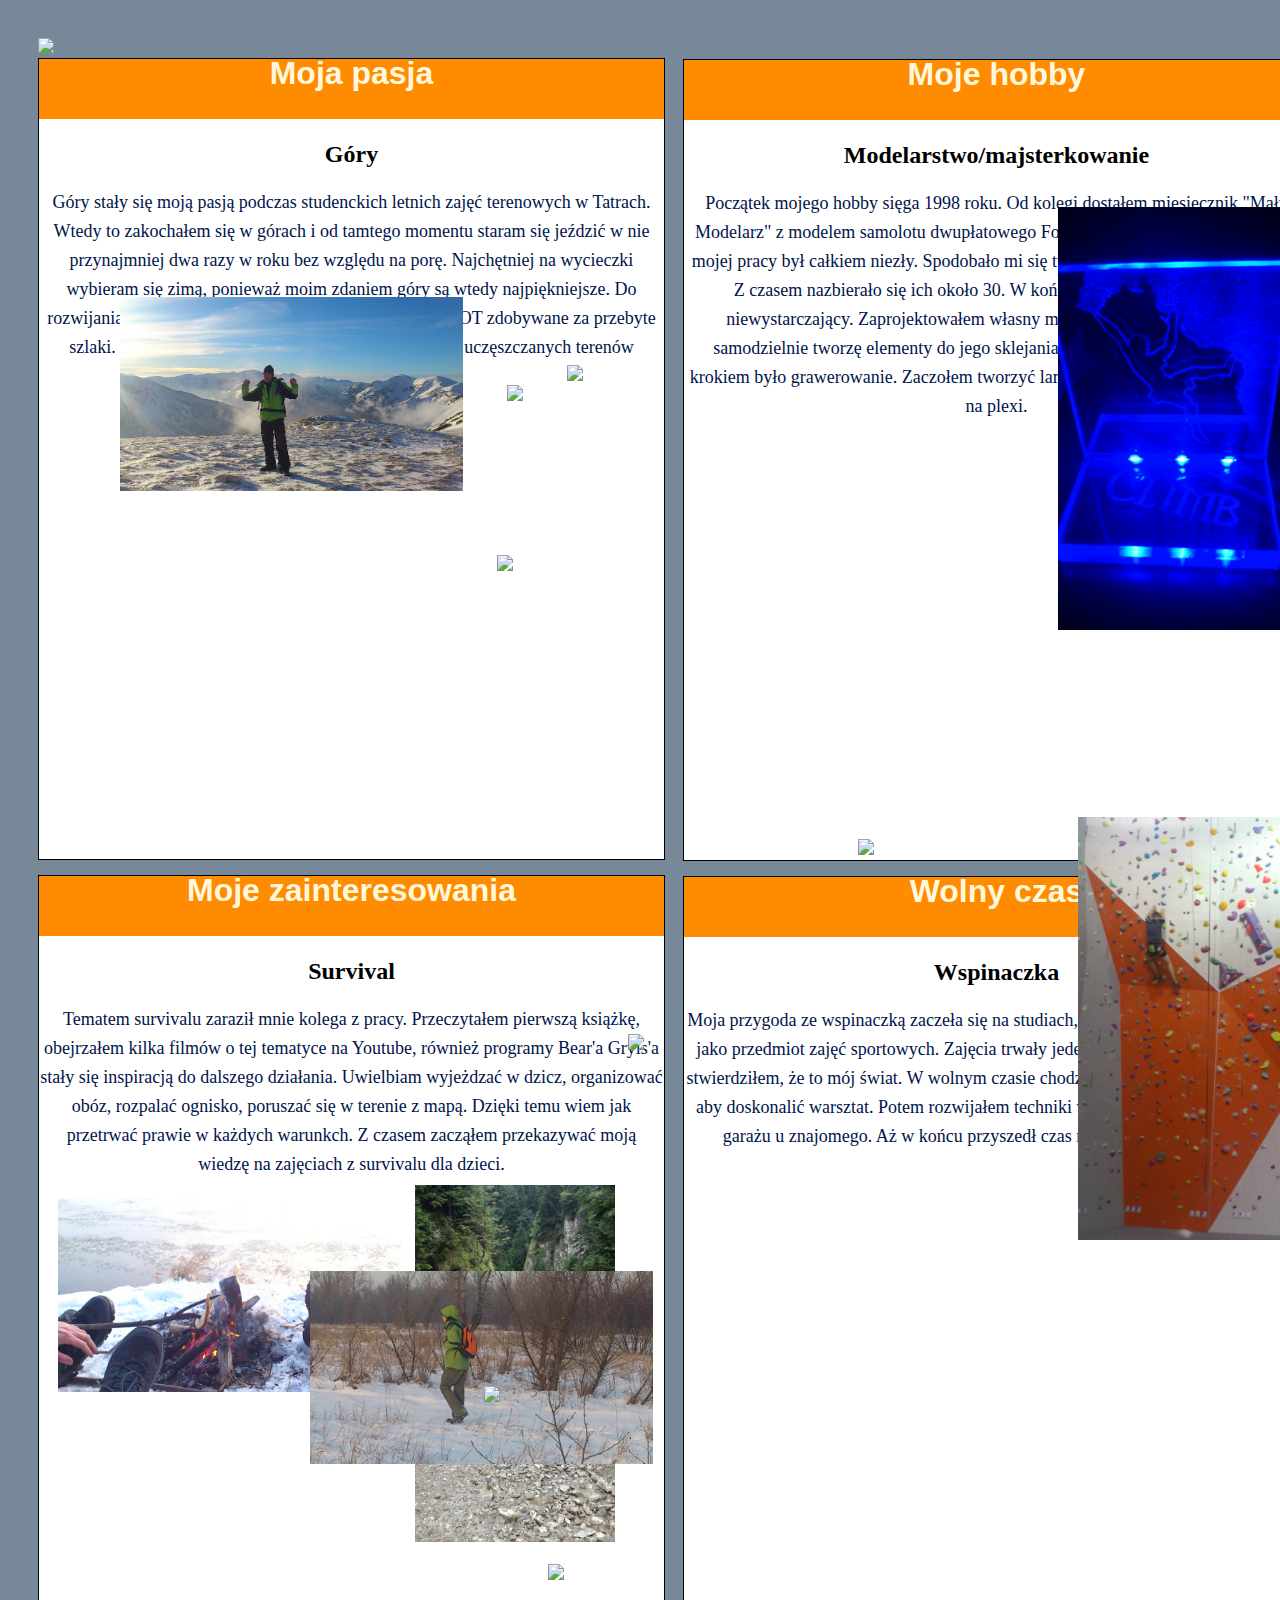
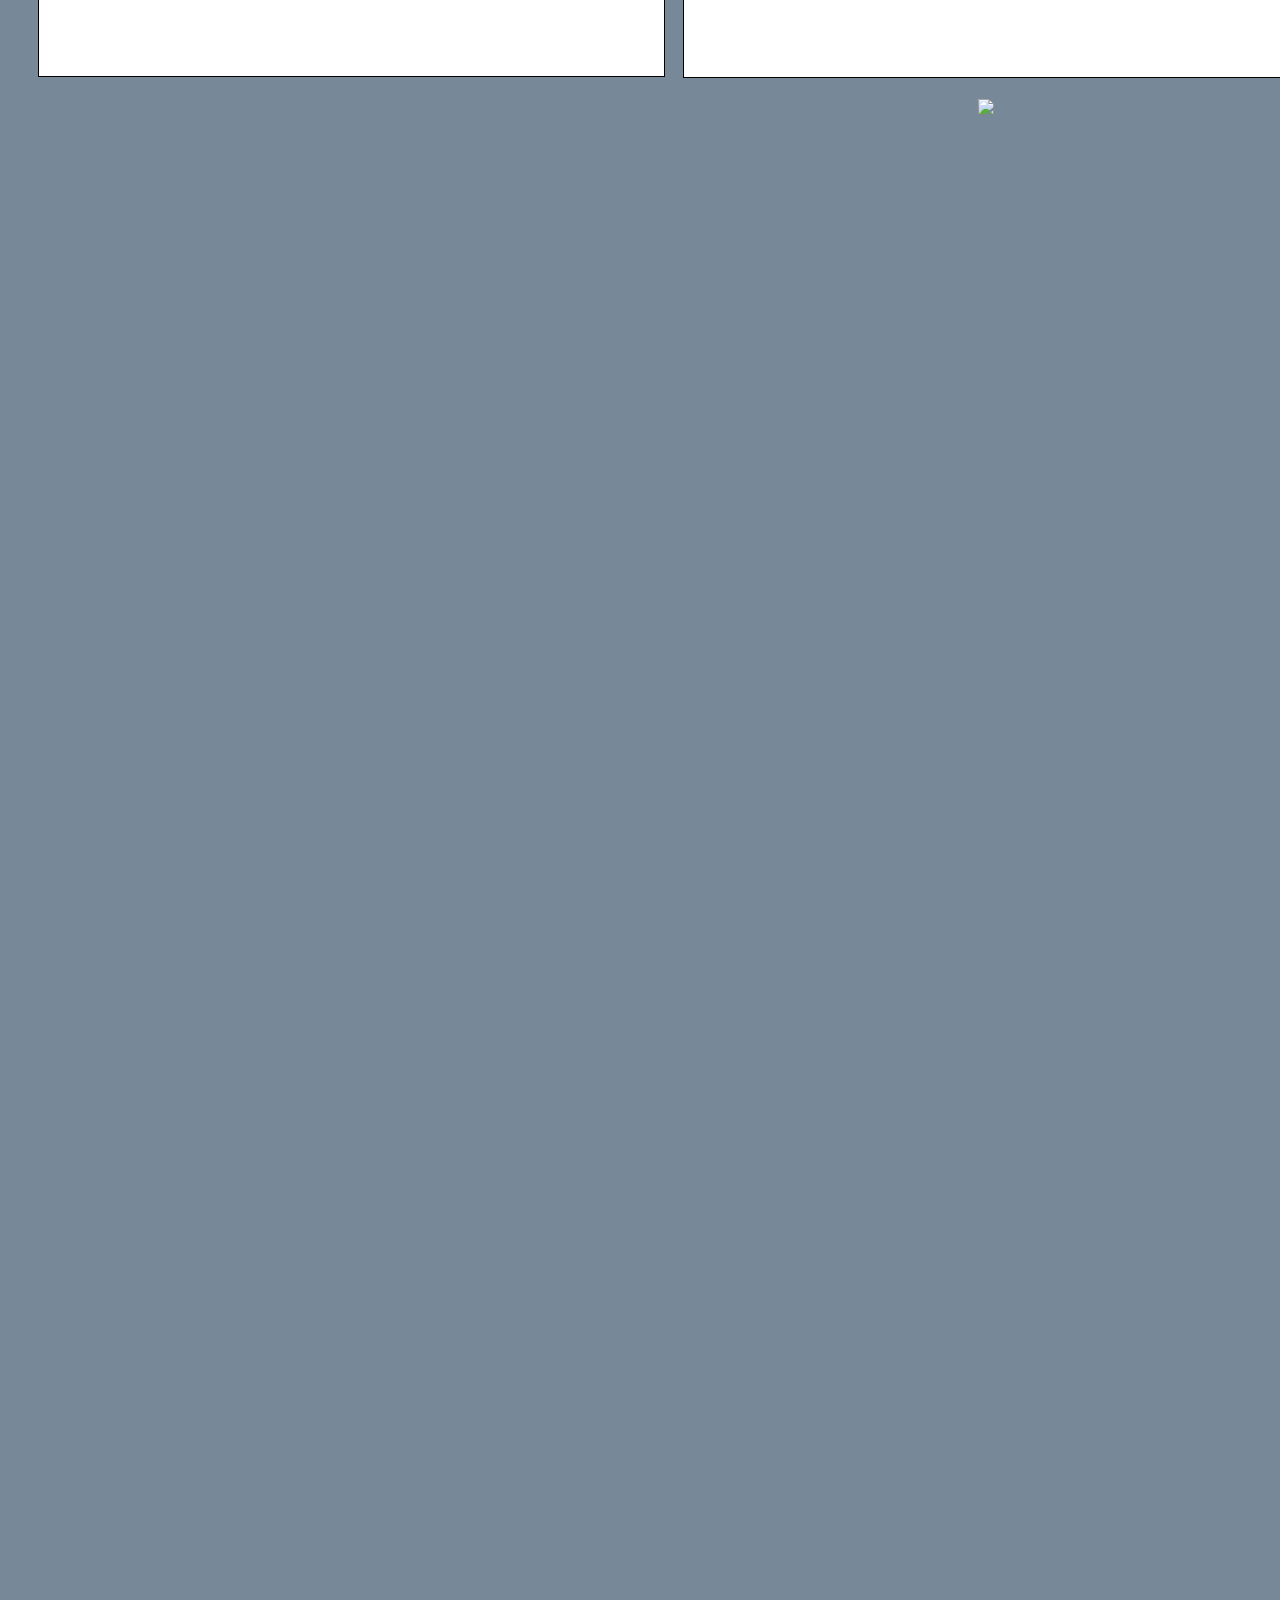
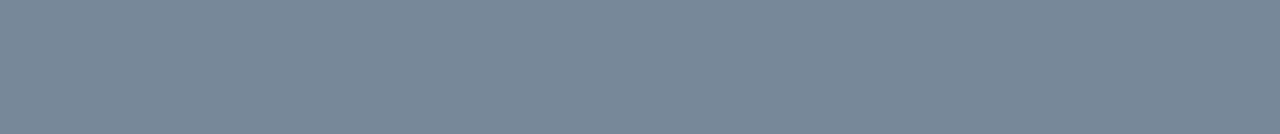
==== troche o mnie.html @ b527d7ce "CSS in block, in line, in file" ====
﻿<!doctype html>
<html>
  <head>
    <meta charset="utf-8"/>
    <title>Troche o mnie</title>
			<link rel="stylesheet" type="text/css" href="style.css" />
    <style>
      html {
            padding:30px;
			  }

      div {
	    line-height:28px;
        background-color:white;
		border:1px solid black;
      }

      #dziecko1 {
        height:800px;
		width:625px;
        margin-bottom:15px;
		position:relative;
      }

      #dziecko2 {
		height:800px;
		width:625px;
		position:relative;
      }
	  
	  #dziecko3 {
		height:800px;
		width:625px;
		margin-bottom:15px;
		position:relative;
		left:645px;
		bottom:1618px;
      }
	  
	  #dziecko4 {
		height:800px;
		width:625px;
		position:relative;
		left:645px;
		bottom:1618px;
      }
    </style>
  </head>

  <body>
	
    <img src="DSC1.jpg" hight="100%" width="100%">
      <div id="dziecko1" align="center"><h1>Moja pasja</h1><h2>Góry</h2>
	  
							<p align="center"><font size="4" color="#00144A">
								Góry stały się moją pasją podczas studenckich letnich zajęć terenowych w Tatrach. Wtedy to zakochałem się w górach i od tamtego momentu staram się jeździć w nie przynajmniej dwa razy w roku bez względu na porę. Najchętniej na wycieczki wybieram się zimą, ponieważ moim zdaniem góry są wtedy najpiękniejsze. Do rozwijania mojej pasji motywują mnie również punkty GOT zdobywane za przebyte szlaki. Dzięki nim mam możliwość odwiedzania mało uczęszczanych terenów górskich.</font></p>
								
							<img style="position:relative; right:30px; bottom:110px; z-index: 2" src="gory.jpg" width="55%">
							<img style="position:relative; left:0px; bottom:30px; z-index: 1" src="gory1.jpg" width="32%">
							<img style="position:relative; right:10px; bottom:200px; z-index: 1" src="gory3.jpg" width="30%">
							<img style="position:relative; left:30px; bottom:220px; z-index: 2" src="gory2.jpg" width="55%">				
	  </div>
	  
      <div id="dziecko2" align="center"><h1>Moje zainteresowania</h1><h2>Survival</h2>
	  
							<p align="center"><font size="4" color="#00144A">
								Tematem survivalu zaraził mnie kolega z pracy. Przeczytałem pierwszą książkę, obejrzałem kilka filmów o tej tematyce na Youtube, również programy Bear'a Gryls'a stały się inspiracją do dalszego działania. Uwielbiam wyjeżdzać w dzicz, organizować obóz, rozpalać ognisko, poruszać się w terenie z mapą. Dzięki temu wiem jak przetrwać prawie w każdych warunkch. Z czasem zacząłem przekazywać moją wiedzę na zajęciach z survivalu dla dzieci.</font></p>
								
							<img style="position:relative; right:10px; bottom:160px; z-index: 2" src="ognisko.jpg" width="55%">
							<img style="position:relative; left:0px; bottom:10px; z-index: 1" src="las.jpg" width="32%">
							<img style="position:relative; right:135px; bottom:150px; z-index: 3" src="woda.jpg" width="55%">
							<img style="position:relative; left:130px; bottom:290px; z-index: 2" src="zima.jpg" width="55%">			
	  </div>
	  
	  <div id="dziecko3" align="center"><h1>Moje hobby</h1><h2>Modelarstwo/majsterkowanie</h2>
	  
							<p align="center"><font size="4" color="#00144A">
								Początek mojego hobby sięga 1998 roku. Od kolegi dostałem miesięcznik "Mały Modelarz" z modelem samolotu dwupłatowego Focker II. Jak na pierwszy raz efekt mojej pracy był całkiem niezły. Spodobało mi się tworzenie modeli z płaskiej kartki. Z czasem  nazbierało się ich około 30. W końcu "Mały Modelarz" stał się niewystarczający. Zaprojektowałem własny model samochodu typu picup i samodzielnie tworzę elementy do jego sklejania nie tylko z kartonu. Koleinym krokiem było grawerowanie. Zaczołem tworzyć lampki z wygrawerowanym wzorem na plexi.</font></p>
								
							<img style="position:relative; left:0px; bottom:5px; z-index: 1" src="model1.jpg" width="45%">
							<img style="position:relative; right:250px; top:190px; z-index: 3" src="model2.jpg" width="45%">
							<img style="position:relative; left:160px; bottom:230px; z-index: 2" src="grawer.jpg" width="38%">
	  </div>
	  
	  <div id="dziecko4" align="center"><h1>Wolny czas</h1><h2>Wspinaczka</h2>
	  
							<p align="center"><font size="4" color="#00144A">
								Moja przygoda ze wspinaczką zaczeła się na studiach, kiedy to wybrałem wspinaczkę jako przedmiot zajęć sportowych. Zajęcia trwały jeden semestr, ale już na początku stwierdziłem, że to mój świat. W wolnym czasie chodziłem na ścianki wspinaczkowe, aby doskonalić warsztat. Potem rozwijałem techniki wspinaczkowe na boulderze w garażu u znajomego. Aż w końcu przyszedł czas na wyjazd w skały na Jurę.</font></p>
								
							<img style="position:relative; left:120px; top:125px; z-index: 3" src="wspin.jpg" width="48%">
							<img style="position:relative; right:330px; top:-10px; z-index: 1" src="jura.jpg" width="34%">
							<img style="position:relative; left:180px; bottom:350px; z-index: 2" src="sciana.jpg" width="38%">
	  </div>
    </body>
</html>
---- style.css ----
﻿body {
	  background-color: #778899;
	}

h1 {
		color: #fff8dc;
		background-color: #ff8c00; margin-top: 0px;
		height:60px;

	}

h1 {font-family: arial, verdana, sans-serif;}
h2 {font-family: "Times New Roman", serif;}
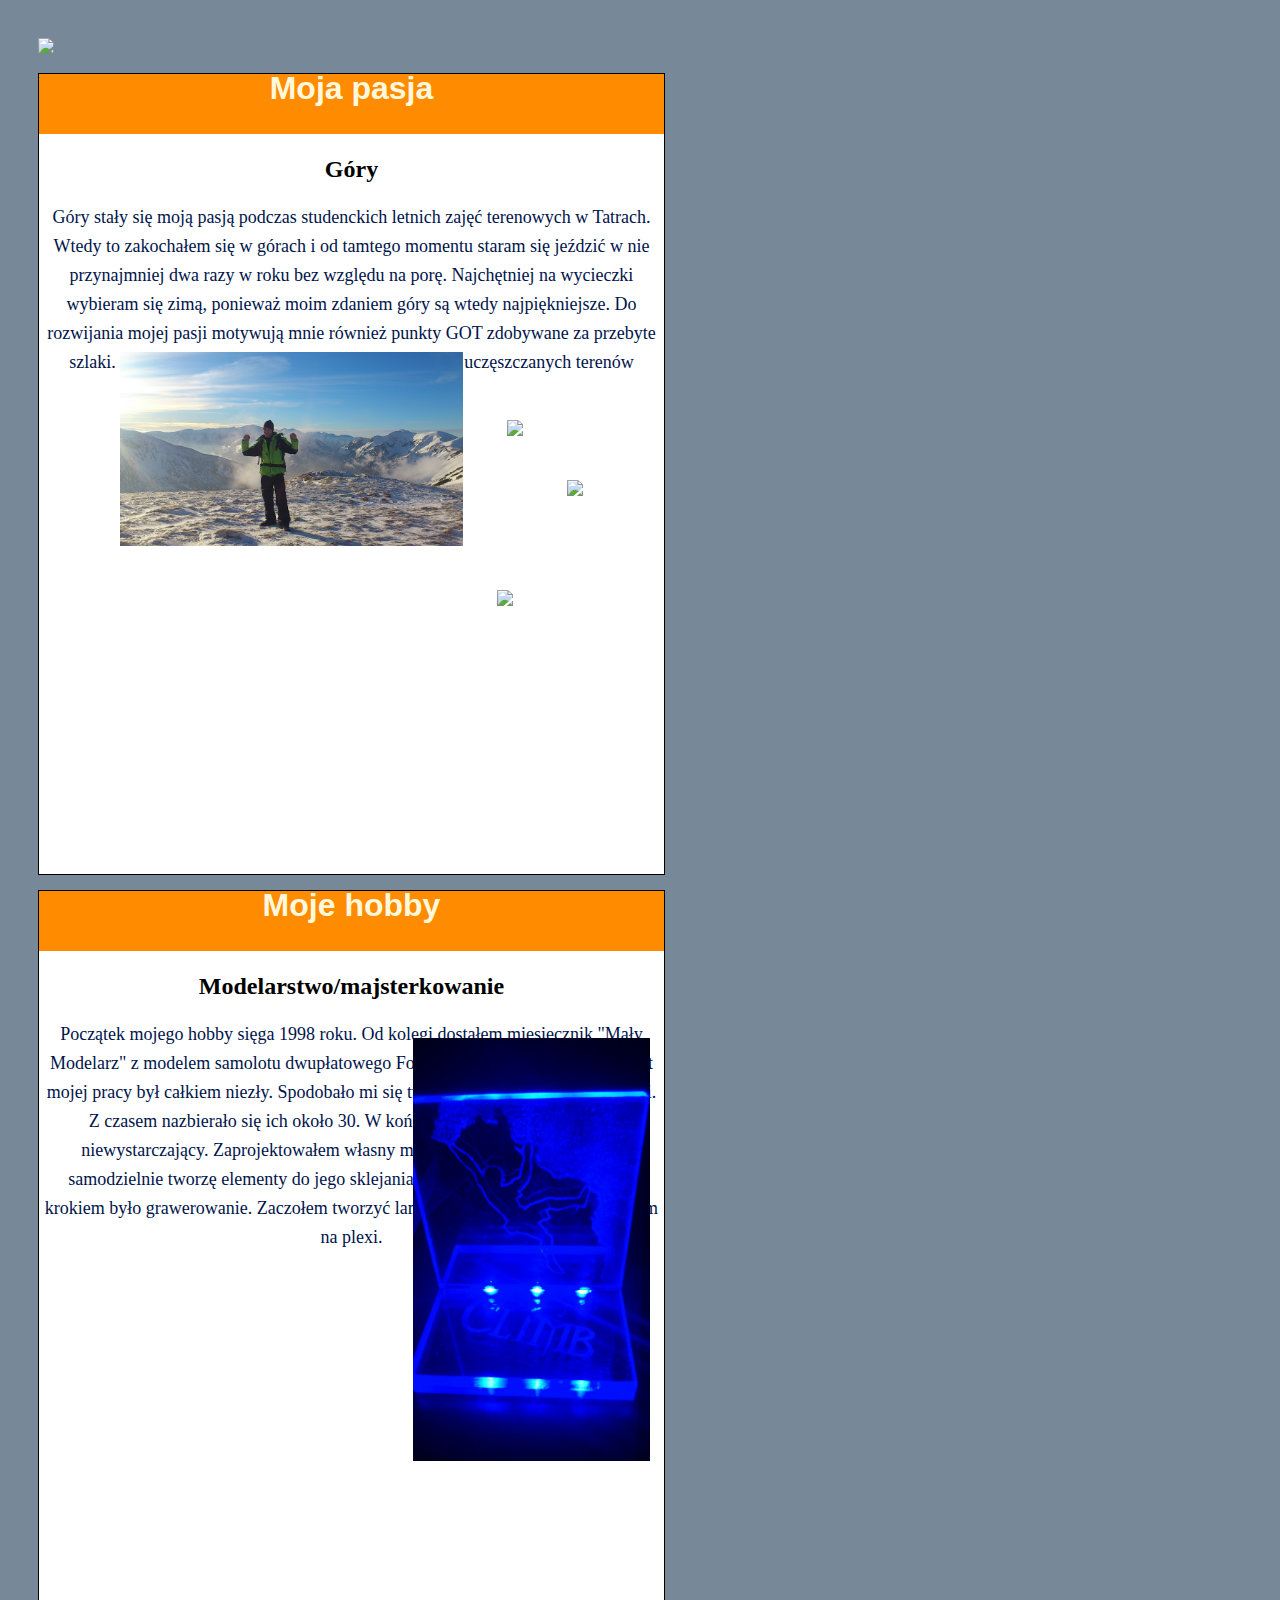
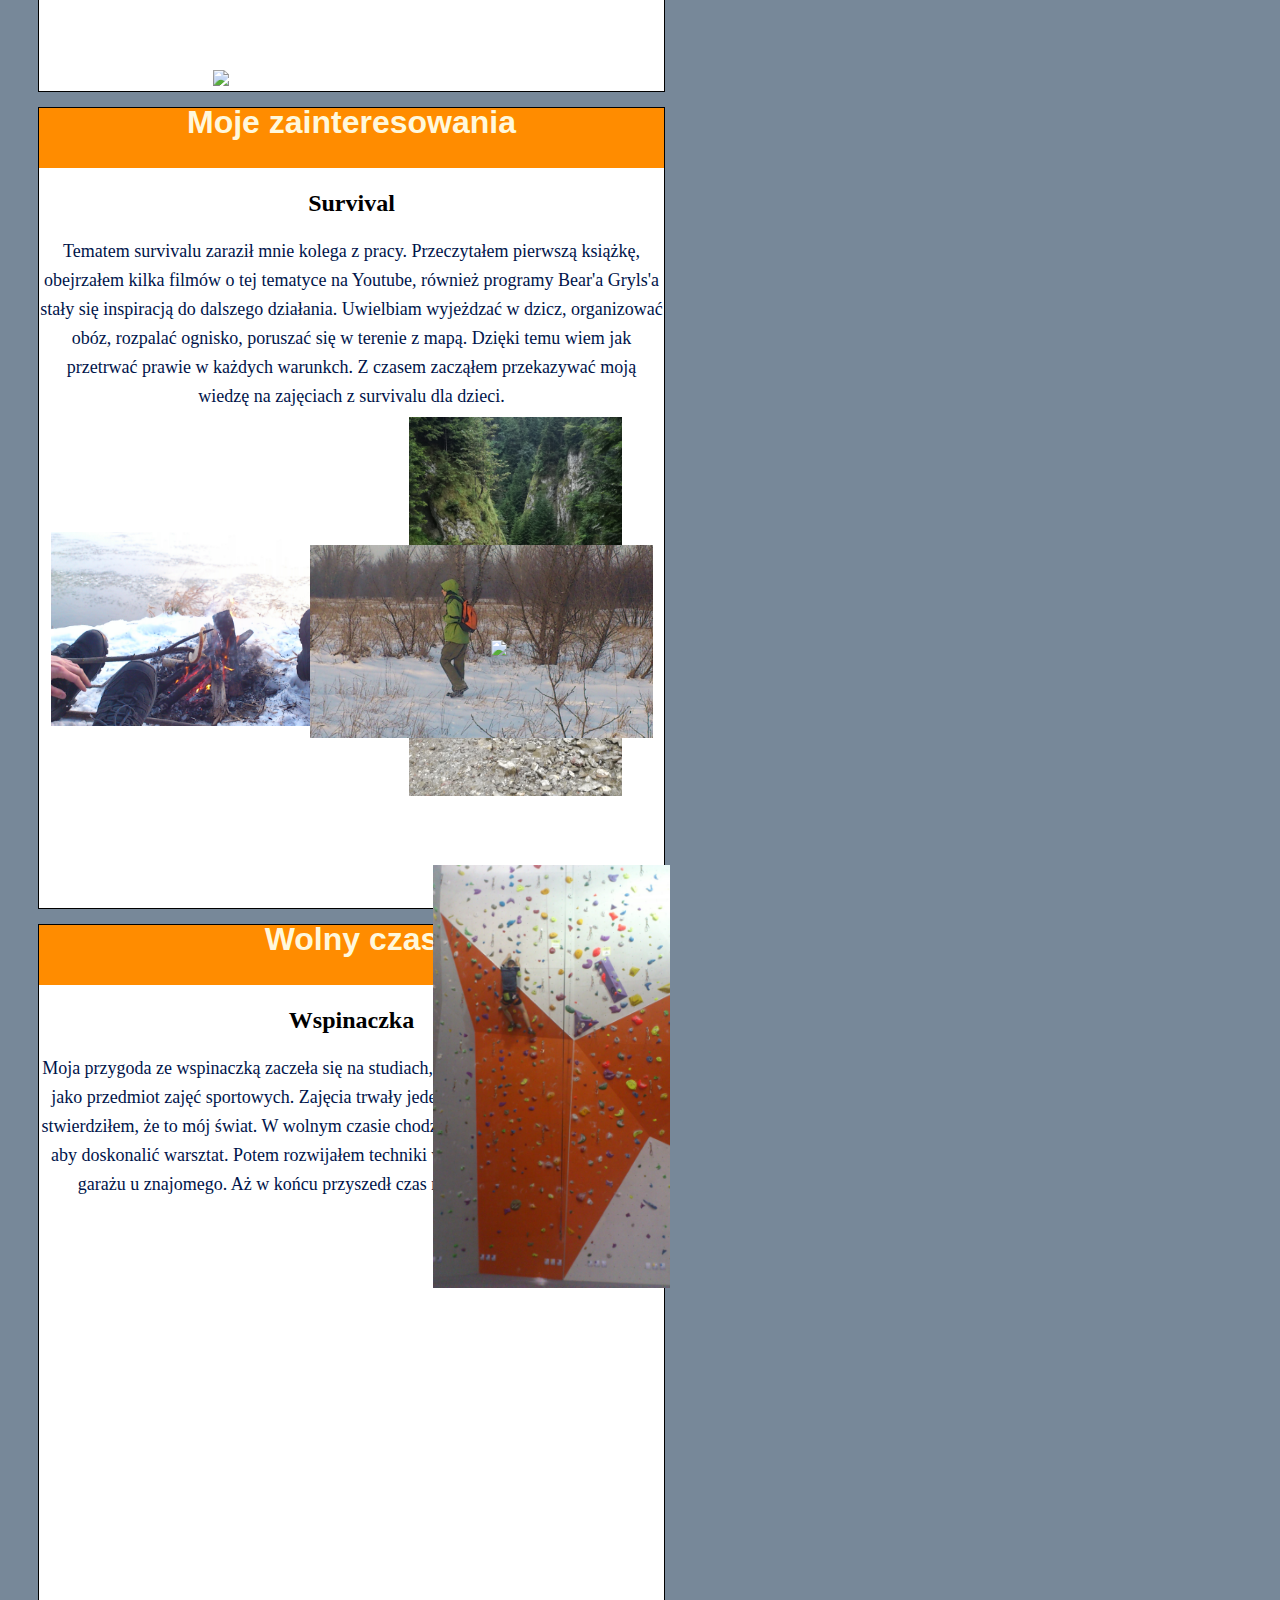
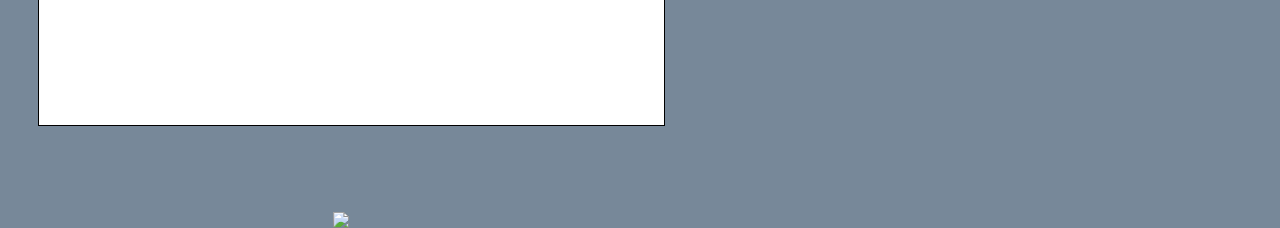
==== commit 5f270356: "bootstrap" ====
--- a/troche o mnie.html
+++ b/troche o mnie.html
@@ -3,21 +3,22 @@
   <head>
     <meta charset="utf-8"/>
     <title>Troche o mnie</title>
+	
+	<link rel="stylesheet" href="https://stackpath.bootstrapcdn.com/bootstrap/4.1.2/css/bootstrap.min.css" integrity="sha384-Smlep5jCw/wG7hdkwQ/Z5nLIefveQRIY9nfy6xoR1uRYBtpZgI6339F5dgvm/e9B" crossorigin="anonymous">
+<script src="https://stackpath.bootstrapcdn.com/bootstrap/4.1.2/js/bootstrap.min.js" integrity="sha384-o+RDsa0aLu++PJvFqy8fFScvbHFLtbvScb8AjopnFD+iEQ7wo/CG0xlczd+2O/em" crossorigin="anonymous"></script>
+			
 			<link rel="stylesheet" type="text/css" href="style.css" />
+			
     <style>
       html {
             padding:30px;
 			  }
 
-      div {
-	    line-height:28px;
-        background-color:white;
-		border:1px solid black;
-      }
-
       #dziecko1 {
         height:800px;
 		width:625px;
+		margin-top:15px;
+		margin-right:15px;
         margin-bottom:15px;
 		position:relative;
       }
@@ -25,71 +26,76 @@
       #dziecko2 {
 		height:800px;
 		width:625px;
+		margin-right:15px;
 		position:relative;
       }
 	  
 	  #dziecko3 {
 		height:800px;
 		width:625px;
+		margin-top:15px;
 		margin-bottom:15px;
 		position:relative;
-		left:645px;
-		bottom:1618px;
       }
 	  
 	  #dziecko4 {
 		height:800px;
 		width:625px;
-		position:relative;
-		left:645px;
-		bottom:1618px;
+		margin-bottom:15px;
+		position:relative;	
       }
+	  
     </style>
   </head>
-
   <body>
-	
     <img src="DSC1.jpg" hight="100%" width="100%">
-      <div id="dziecko1" align="center"><h1>Moja pasja</h1><h2>Góry</h2>
-	  
-							<p align="center"><font size="4" color="#00144A">
-								Góry stały się moją pasją podczas studenckich letnich zajęć terenowych w Tatrach. Wtedy to zakochałem się w górach i od tamtego momentu staram się jeździć w nie przynajmniej dwa razy w roku bez względu na porę. Najchętniej na wycieczki wybieram się zimą, ponieważ moim zdaniem góry są wtedy najpiękniejsze. Do rozwijania mojej pasji motywują mnie również punkty GOT zdobywane za przebyte szlaki. Dzięki nim mam możliwość odwiedzania mało uczęszczanych terenów górskich.</font></p>
-								
-							<img style="position:relative; right:30px; bottom:110px; z-index: 2" src="gory.jpg" width="55%">
-							<img style="position:relative; left:0px; bottom:30px; z-index: 1" src="gory1.jpg" width="32%">
-							<img style="position:relative; right:10px; bottom:200px; z-index: 1" src="gory3.jpg" width="30%">
-							<img style="position:relative; left:30px; bottom:220px; z-index: 2" src="gory2.jpg" width="55%">				
-	  </div>
-	  
-      <div id="dziecko2" align="center"><h1>Moje zainteresowania</h1><h2>Survival</h2>
-	  
-							<p align="center"><font size="4" color="#00144A">
-								Tematem survivalu zaraził mnie kolega z pracy. Przeczytałem pierwszą książkę, obejrzałem kilka filmów o tej tematyce na Youtube, również programy Bear'a Gryls'a stały się inspiracją do dalszego działania. Uwielbiam wyjeżdzać w dzicz, organizować obóz, rozpalać ognisko, poruszać się w terenie z mapą. Dzięki temu wiem jak przetrwać prawie w każdych warunkch. Z czasem zacząłem przekazywać moją wiedzę na zajęciach z survivalu dla dzieci.</font></p>
-								
-							<img style="position:relative; right:10px; bottom:160px; z-index: 2" src="ognisko.jpg" width="55%">
-							<img style="position:relative; left:0px; bottom:10px; z-index: 1" src="las.jpg" width="32%">
-							<img style="position:relative; right:135px; bottom:150px; z-index: 3" src="woda.jpg" width="55%">
-							<img style="position:relative; left:130px; bottom:290px; z-index: 2" src="zima.jpg" width="55%">			
-	  </div>
-	  
-	  <div id="dziecko3" align="center"><h1>Moje hobby</h1><h2>Modelarstwo/majsterkowanie</h2>
-	  
-							<p align="center"><font size="4" color="#00144A">
-								Początek mojego hobby sięga 1998 roku. Od kolegi dostałem miesięcznik "Mały Modelarz" z modelem samolotu dwupłatowego Focker II. Jak na pierwszy raz efekt mojej pracy był całkiem niezły. Spodobało mi się tworzenie modeli z płaskiej kartki. Z czasem  nazbierało się ich około 30. W końcu "Mały Modelarz" stał się niewystarczający. Zaprojektowałem własny model samochodu typu picup i samodzielnie tworzę elementy do jego sklejania nie tylko z kartonu. Koleinym krokiem było grawerowanie. Zaczołem tworzyć lampki z wygrawerowanym wzorem na plexi.</font></p>
-								
-							<img style="position:relative; left:0px; bottom:5px; z-index: 1" src="model1.jpg" width="45%">
-							<img style="position:relative; right:250px; top:190px; z-index: 3" src="model2.jpg" width="45%">
-							<img style="position:relative; left:160px; bottom:230px; z-index: 2" src="grawer.jpg" width="38%">
-	  </div>
-	  
-	  <div id="dziecko4" align="center"><h1>Wolny czas</h1><h2>Wspinaczka</h2>
-	  
-							<p align="center"><font size="4" color="#00144A">
-								Moja przygoda ze wspinaczką zaczeła się na studiach, kiedy to wybrałem wspinaczkę jako przedmiot zajęć sportowych. Zajęcia trwały jeden semestr, ale już na początku stwierdziłem, że to mój świat. W wolnym czasie chodziłem na ścianki wspinaczkowe, aby doskonalić warsztat. Potem rozwijałem techniki wspinaczkowe na boulderze w garażu u znajomego. Aż w końcu przyszedł czas na wyjazd w skały na Jurę.</font></p>
-								
-							<img style="position:relative; left:120px; top:125px; z-index: 3" src="wspin.jpg" width="48%">
-							<img style="position:relative; right:330px; top:-10px; z-index: 1" src="jura.jpg" width="34%">
-							<img style="position:relative; left:180px; bottom:350px; z-index: 2" src="sciana.jpg" width="38%">
-	  </div>
+		<div class="container">
+		<div>
+			<div class="col-lg-6 col-md-12">
+				<div class="ramka" id="dziecko1" align="center"><h1>Moja pasja</h1><h2>Góry</h2>
+					<p align="center"><font size="4" color="#00144A">
+						Góry stały się moją pasją podczas studenckich letnich zajęć terenowych w Tatrach. Wtedy to zakochałem się w górach i od tamtego momentu staram się jeździć w nie przynajmniej dwa razy w roku bez względu na porę. Najchętniej na wycieczki wybieram się zimą, ponieważ moim zdaniem góry są wtedy najpiękniejsze. Do rozwijania mojej pasji motywują mnie również punkty GOT zdobywane za przebyte szlaki. Dzięki nim mam możliwość odwiedzania mało uczęszczanych terenów górskich.</font>
+					</p>			
+					<img style="position:relative; right:30px; bottom:70px; z-index: 2" src="gory.jpg" width="55%">
+					<img style="position:relative; left:0px; bottom:10px; z-index: 1" src="gory1.jpg" width="32%">
+					<img style="position:relative; right:10px; bottom:180px; z-index: 1" src="gory3.jpg" width="30%">
+					<img style="position:relative; left:30px; bottom:120px; z-index: 2" src="gory2.jpg" width="55%">
+				</div>
+			</div>
+			<div class="col-lg-6 col-md-12">
+				<div class="ramka" id="dziecko2" align="center"><h1>Moje hobby</h1><h2>Modelarstwo/majsterkowanie</h2>
+					<p align="center"><font size="4" color="#00144A">
+						Początek mojego hobby sięga 1998 roku. Od kolegi dostałem miesięcznik "Mały Modelarz" z modelem samolotu dwupłatowego Focker II. Jak na pierwszy raz efekt mojej pracy był całkiem niezły. Spodobało mi się tworzenie modeli z płaskiej kartki. Z czasem  nazbierało się ich około 30. W końcu "Mały Modelarz" stał się niewystarczający. Zaprojektowałem własny model samochodu typu picup i samodzielnie tworzę elementy do jego sklejania nie tylko z kartonu. Koleinym krokiem było grawerowanie. Zaczołem tworzyć lampki z wygrawerowanym wzorem na plexi.</font>
+					</p>	
+					<img style="position:relative; left:0px; bottom:5px; z-index: 1" src="model1.jpg" width="45%">
+					<img style="position:relative; right:250px; top:190px; z-index: 3" src="model2.jpg" width="45%">
+					<img style="position:relative; left:160px; bottom:230px; z-index: 2" src="grawer.jpg" width="38%">
+				</div>
+			</div>
+		</div>
+		<div>
+			<div class="col-lg-6 col-md-12">
+				<div class="ramka" id="dziecko3" align="center"><h1>Moje zainteresowania</h1><h2>Survival</h2>
+					<p align="center"><font size="4" color="#00144A">
+						Tematem survivalu zaraził mnie kolega z pracy. Przeczytałem pierwszą książkę, obejrzałem kilka filmów o tej tematyce na Youtube, również programy Bear'a Gryls'a stały się inspiracją do dalszego działania. Uwielbiam wyjeżdzać w dzicz, organizować obóz, rozpalać ognisko, poruszać się w terenie z mapą. Dzięki temu wiem jak przetrwać prawie w każdych warunkch. Z czasem zacząłem przekazywać moją wiedzę na zajęciach z survivalu dla dzieci.</font>
+					</p>	
+					<img style="position:relative; right:10px; bottom:80px; z-index: 2" src="ognisko.jpg" width="55%">
+					<img style="position:relative; left:0px; bottom:10px; z-index: 1" src="las.jpg" width="34%">
+					<img style="position:relative; right:135px; bottom:150px; z-index: 3" src="woda.jpg" width="55%">
+					<img style="position:relative; left:130px; bottom:270px; z-index: 2" src="zima.jpg" width="55%">
+				</div>
+			</div>
+			<div class="col-lg-6 col-md-12">
+				<div class="ramka" id="dziecko4" align="center"><h1>Wolny czas</h1><h2>Wspinaczka</h2>
+					<p align="center"><font size="4" color="#00144A">
+						Moja przygoda ze wspinaczką zaczeła się na studiach, kiedy to wybrałem wspinaczkę jako przedmiot zajęć sportowych. Zajęcia trwały jeden semestr, ale już na początku stwierdziłem, że to mój świat. W wolnym czasie chodziłem na ścianki wspinaczkowe, aby doskonalić warsztat. Potem rozwijałem techniki wspinaczkowe na boulderze w garażu u znajomego. Aż w końcu przyszedł czas na wyjazd w skały na Jurę.</font>
+					</p>	
+					<img style="position:relative; left:120px; top:190px; z-index: 3" src="wspin.jpg" width="48%">
+					<img style="position:relative; right:330px; top:-20px; z-index: 1" src="jura.jpg" width="34%">
+					<img style="position:relative; left:180px; bottom:350px; z-index: 2" src="sciana.jpg" width="38%">
+				</div>
+			</div>
+		</div>	
+		</div>
     </body>
 </html>--- a/style.css
+++ b/style.css
@@ -6,8 +6,15 @@
 		color: #fff8dc;
 		background-color: #ff8c00; margin-top: 0px;
 		height:60px;
+	}
 
-	}
+
+.ramka {
+	line-height:28px;
+	background-color:white; 
+	border:1px solid black;
+      }
+
 
 h1 {font-family: arial, verdana, sans-serif;}
 h2 {font-family: "Times New Roman", serif;}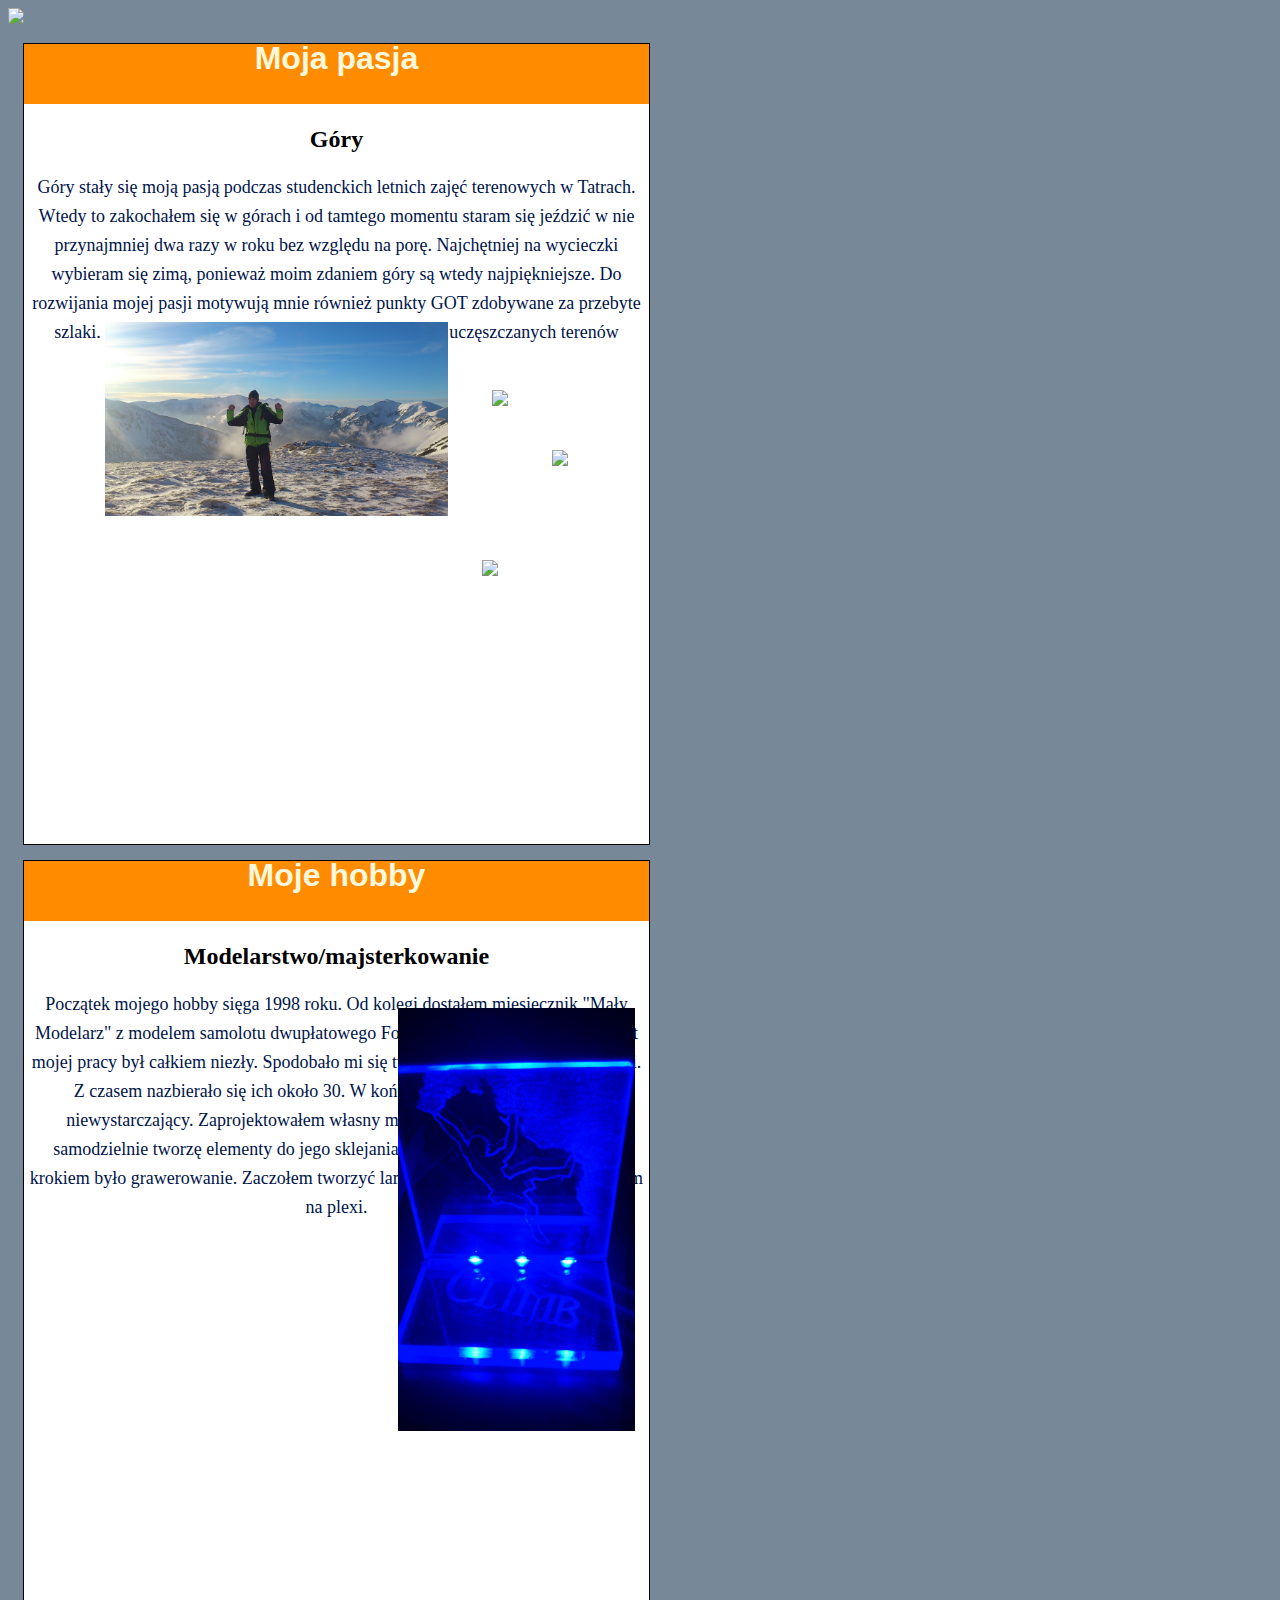
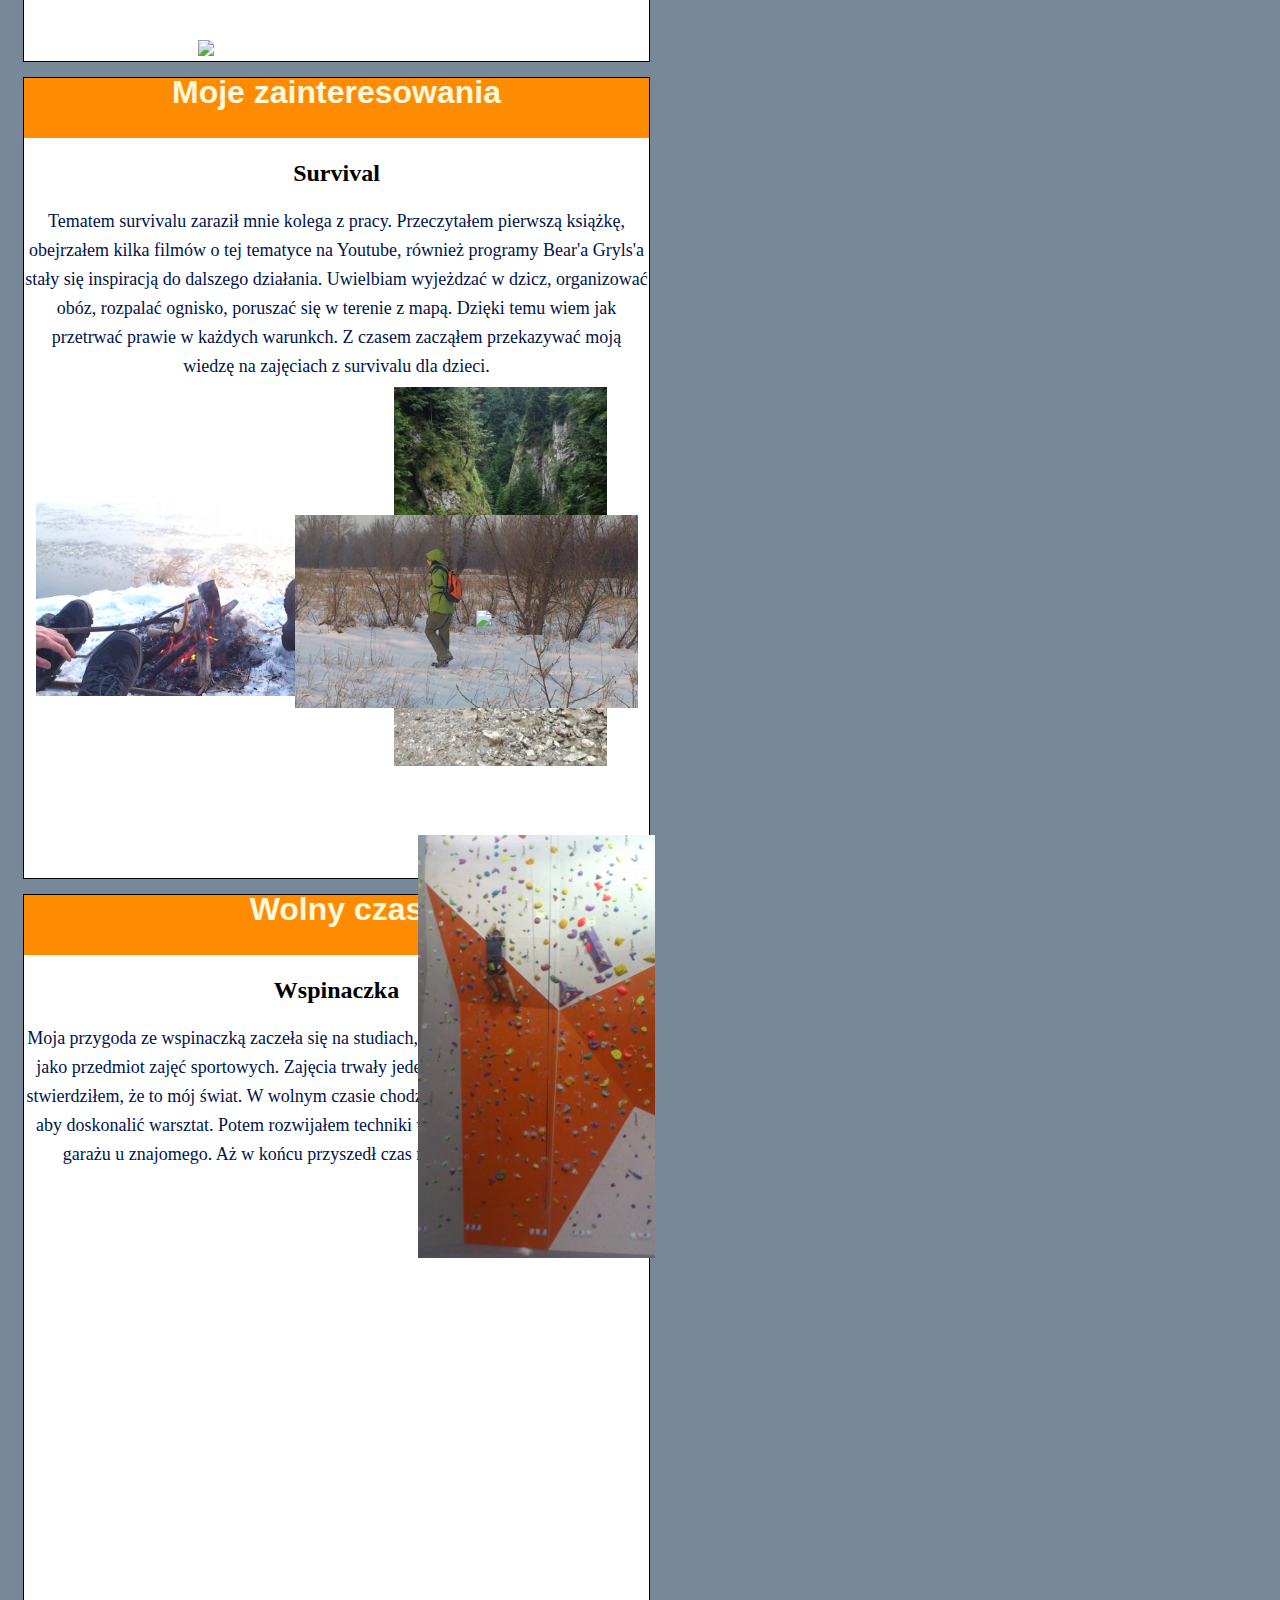
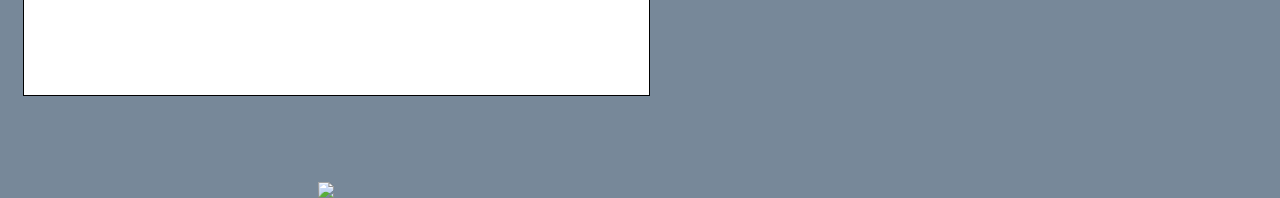
==== commit b18ef839: "bootstrap" ====
--- a/troche o mnie.html
+++ b/troche o mnie.html
@@ -10,92 +10,82 @@
 			<link rel="stylesheet" type="text/css" href="style.css" />
 			
     <style>
-      html {
-            padding:30px;
-			  }
-
+      
       #dziecko1 {
         height:800px;
 		width:625px;
-		margin-top:15px;
-		margin-right:15px;
-        margin-bottom:15px;
-		position:relative;
+		margin: 15px;
       }
 
       #dziecko2 {
 		height:800px;
 		width:625px;
-		margin-right:15px;
-		position:relative;
+		margin:15px;
       }
 	  
 	  #dziecko3 {
 		height:800px;
 		width:625px;
-		margin-top:15px;
-		margin-bottom:15px;
-		position:relative;
+		margin:15px;
       }
 	  
 	  #dziecko4 {
 		height:800px;
 		width:625px;
-		margin-bottom:15px;
-		position:relative;	
+		margin:15px;	
       }
 	  
     </style>
   </head>
   <body>
-    <img src="DSC1.jpg" hight="100%" width="100%">
+    <img src="DSC1.jpg" width="100%">
 		<div class="container">
-		<div>
-			<div class="col-lg-6 col-md-12">
-				<div class="ramka" id="dziecko1" align="center"><h1>Moja pasja</h1><h2>Góry</h2>
-					<p align="center"><font size="4" color="#00144A">
+			<div class="row">
+				<div class="col-lg-6 col-md-12">
+					<div class="blockl" id="dziecko1" align="center"><h1>Moja pasja</h1><h2>Góry</h2>
+						<p align="center"><font size="4" color="#00144A">
 						Góry stały się moją pasją podczas studenckich letnich zajęć terenowych w Tatrach. Wtedy to zakochałem się w górach i od tamtego momentu staram się jeździć w nie przynajmniej dwa razy w roku bez względu na porę. Najchętniej na wycieczki wybieram się zimą, ponieważ moim zdaniem góry są wtedy najpiękniejsze. Do rozwijania mojej pasji motywują mnie również punkty GOT zdobywane za przebyte szlaki. Dzięki nim mam możliwość odwiedzania mało uczęszczanych terenów górskich.</font>
-					</p>			
-					<img style="position:relative; right:30px; bottom:70px; z-index: 2" src="gory.jpg" width="55%">
-					<img style="position:relative; left:0px; bottom:10px; z-index: 1" src="gory1.jpg" width="32%">
-					<img style="position:relative; right:10px; bottom:180px; z-index: 1" src="gory3.jpg" width="30%">
-					<img style="position:relative; left:30px; bottom:120px; z-index: 2" src="gory2.jpg" width="55%">
+						</p>			
+						<img style="position:relative; right:30px; bottom:70px; z-index: 2" src="gory.jpg" width="55%">
+						<img style="position:relative; left:0px; bottom:10px; z-index: 1" src="gory1.jpg" width="32%">
+						<img style="position:relative; right:10px; bottom:180px; z-index: 1" src="gory3.jpg" width="30%">
+						<img style="position:relative; left:30px; bottom:120px; z-index: 2" src="gory2.jpg" width="55%">
+					</div>
+				</div>
+				<div class="col-lg-6 col-md-12">
+					<div class="blockr" id="dziecko2" align="center"><h1>Moje hobby</h1><h2>Modelarstwo/majsterkowanie</h2>
+						<p align="center"><font size="4" color="#00144A">
+						Początek mojego hobby sięga 1998 roku. Od kolegi dostałem miesięcznik "Mały Modelarz" z modelem samolotu dwupłatowego Focker II. Jak na pierwszy raz efekt mojej pracy był całkiem niezły. Spodobało mi się tworzenie modeli z płaskiej kartki. Z czasem  nazbierało się ich około 30. W końcu "Mały Modelarz" stał się niewystarczający. Zaprojektowałem własny model samochodu typu picup i samodzielnie tworzę elementy do jego sklejania nie tylko z kartonu. Koleinym krokiem było grawerowanie. Zaczołem tworzyć lampki z wygrawerowanym wzorem na plexi.</font>
+						</p>	
+						<img style="position:relative; left:0px; bottom:5px; z-index: 1" src="model1.jpg" width="45%">
+						<img style="position:relative; right:250px; top:190px; z-index: 3" src="model2.jpg" width="45%">
+						<img style="position:relative; left:160px; bottom:230px; z-index: 2" src="grawer.jpg" width="38%">
+					</div>
 				</div>
 			</div>
-			<div class="col-lg-6 col-md-12">
-				<div class="ramka" id="dziecko2" align="center"><h1>Moje hobby</h1><h2>Modelarstwo/majsterkowanie</h2>
-					<p align="center"><font size="4" color="#00144A">
-						Początek mojego hobby sięga 1998 roku. Od kolegi dostałem miesięcznik "Mały Modelarz" z modelem samolotu dwupłatowego Focker II. Jak na pierwszy raz efekt mojej pracy był całkiem niezły. Spodobało mi się tworzenie modeli z płaskiej kartki. Z czasem  nazbierało się ich około 30. W końcu "Mały Modelarz" stał się niewystarczający. Zaprojektowałem własny model samochodu typu picup i samodzielnie tworzę elementy do jego sklejania nie tylko z kartonu. Koleinym krokiem było grawerowanie. Zaczołem tworzyć lampki z wygrawerowanym wzorem na plexi.</font>
-					</p>	
-					<img style="position:relative; left:0px; bottom:5px; z-index: 1" src="model1.jpg" width="45%">
-					<img style="position:relative; right:250px; top:190px; z-index: 3" src="model2.jpg" width="45%">
-					<img style="position:relative; left:160px; bottom:230px; z-index: 2" src="grawer.jpg" width="38%">
+			<div class="row">
+				<div class="col-lg-6 col-md-12">
+					<div class="blockl" id="dziecko3" align="center"><h1>Moje zainteresowania</h1><h2>Survival</h2>
+						<p align="center"><font size="4" color="#00144A">
+						Tematem survivalu zaraził mnie kolega z pracy. Przeczytałem pierwszą książkę, obejrzałem kilka filmów o tej tematyce na Youtube, również programy Bear'a Gryls'a stały się inspiracją do dalszego działania. Uwielbiam wyjeżdzać w dzicz, organizować obóz, rozpalać ognisko, poruszać się w terenie z mapą. Dzięki temu wiem jak przetrwać prawie w każdych warunkch. Z czasem zacząłem przekazywać moją wiedzę na zajęciach z survivalu dla dzieci.</font>
+						</p>	
+						<img style="position:relative; right:10px; bottom:80px; z-index: 2" src="ognisko.jpg" width="55%">
+						<img style="position:relative; left:0px; bottom:10px; z-index: 1" src="las.jpg" width="34%">
+						<img style="position:relative; right:135px; bottom:150px; z-index: 3" src="woda.jpg" width="55%">
+						<img style="position:relative; left:130px; bottom:270px; z-index: 2" src="zima.jpg" width="55%">
+					</div>
 				</div>
-			</div>
-		</div>
-		<div>
-			<div class="col-lg-6 col-md-12">
-				<div class="ramka" id="dziecko3" align="center"><h1>Moje zainteresowania</h1><h2>Survival</h2>
-					<p align="center"><font size="4" color="#00144A">
-						Tematem survivalu zaraził mnie kolega z pracy. Przeczytałem pierwszą książkę, obejrzałem kilka filmów o tej tematyce na Youtube, również programy Bear'a Gryls'a stały się inspiracją do dalszego działania. Uwielbiam wyjeżdzać w dzicz, organizować obóz, rozpalać ognisko, poruszać się w terenie z mapą. Dzięki temu wiem jak przetrwać prawie w każdych warunkch. Z czasem zacząłem przekazywać moją wiedzę na zajęciach z survivalu dla dzieci.</font>
-					</p>	
-					<img style="position:relative; right:10px; bottom:80px; z-index: 2" src="ognisko.jpg" width="55%">
-					<img style="position:relative; left:0px; bottom:10px; z-index: 1" src="las.jpg" width="34%">
-					<img style="position:relative; right:135px; bottom:150px; z-index: 3" src="woda.jpg" width="55%">
-					<img style="position:relative; left:130px; bottom:270px; z-index: 2" src="zima.jpg" width="55%">
+				<div class="col-lg-6 col-md-12">
+					<div class="blockr" id="dziecko4" align="center"><h1>Wolny czas</h1><h2>Wspinaczka</h2>
+						<p align="center"><font size="4" color="#00144A">
+						Moja przygoda ze wspinaczką zaczeła się na studiach, kiedy to wybrałem wspinaczkę jako przedmiot zajęć sportowych. Zajęcia trwały jeden semestr, ale już na początku stwierdziłem, że to mój świat. W wolnym czasie chodziłem na ścianki wspinaczkowe, aby doskonalić warsztat. Potem rozwijałem techniki wspinaczkowe na boulderze w garażu u znajomego. Aż w końcu przyszedł czas na wyjazd w skały na Jurę.</font>
+						</p>	
+						<img style="position:relative; left:120px; top:190px; z-index: 3" src="wspin.jpg" width="48%">
+						<img style="position:relative; right:330px; top:-20px; z-index: 1" src="jura.jpg" width="34%">
+						<img style="position:relative; left:180px; bottom:350px; z-index: 2" src="sciana.jpg" width="38%">
+					</div>
 				</div>
-			</div>
-			<div class="col-lg-6 col-md-12">
-				<div class="ramka" id="dziecko4" align="center"><h1>Wolny czas</h1><h2>Wspinaczka</h2>
-					<p align="center"><font size="4" color="#00144A">
-						Moja przygoda ze wspinaczką zaczeła się na studiach, kiedy to wybrałem wspinaczkę jako przedmiot zajęć sportowych. Zajęcia trwały jeden semestr, ale już na początku stwierdziłem, że to mój świat. W wolnym czasie chodziłem na ścianki wspinaczkowe, aby doskonalić warsztat. Potem rozwijałem techniki wspinaczkowe na boulderze w garażu u znajomego. Aż w końcu przyszedł czas na wyjazd w skały na Jurę.</font>
-					</p>	
-					<img style="position:relative; left:120px; top:190px; z-index: 3" src="wspin.jpg" width="48%">
-					<img style="position:relative; right:330px; top:-20px; z-index: 1" src="jura.jpg" width="34%">
-					<img style="position:relative; left:180px; bottom:350px; z-index: 2" src="sciana.jpg" width="38%">
-				</div>
-			</div>
-		</div>	
+			</div>	
 		</div>
     </body>
 </html>--- a/style.css
+++ b/style.css
@@ -9,7 +9,15 @@
 	}
 
 
-.ramka {
+.blockl {
+	
+	line-height:28px;
+	background-color:white; 
+	border:1px solid black;
+      }
+
+.blockr {
+	
 	line-height:28px;
 	background-color:white; 
 	border:1px solid black;
